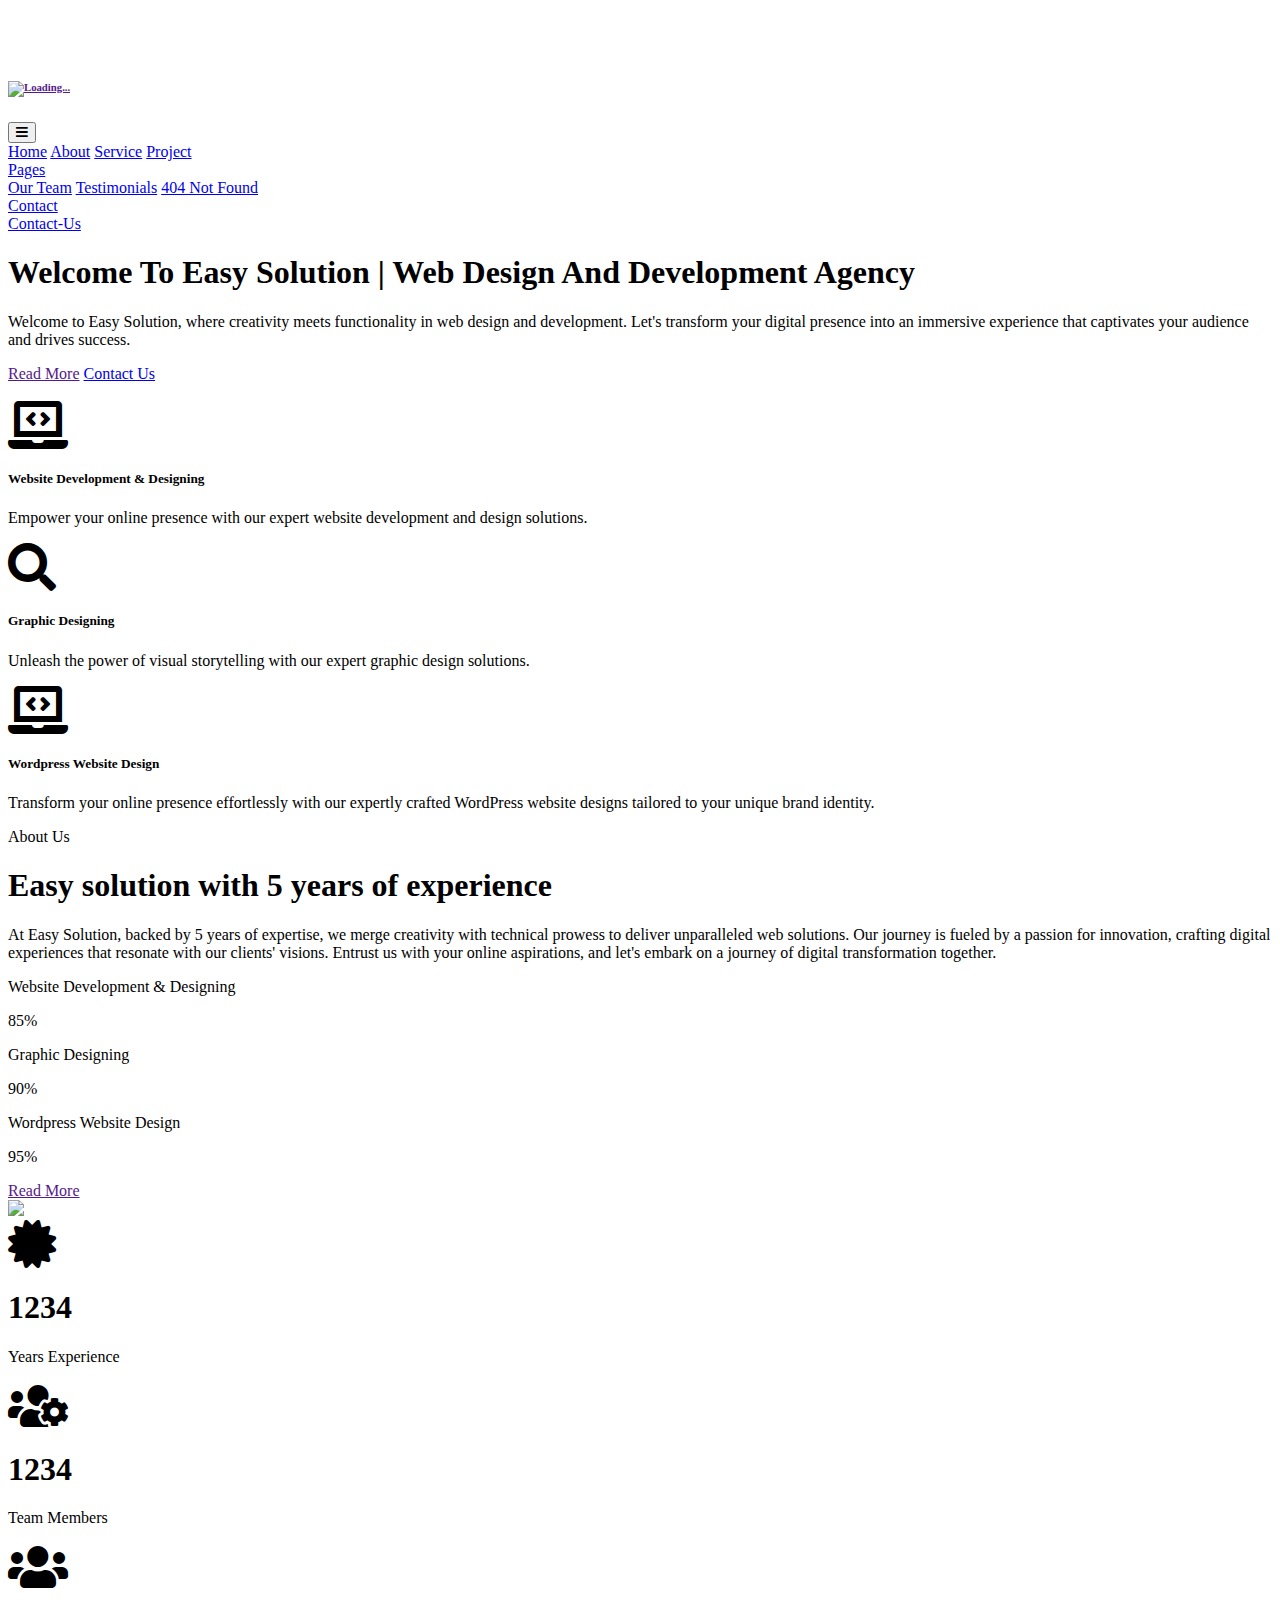
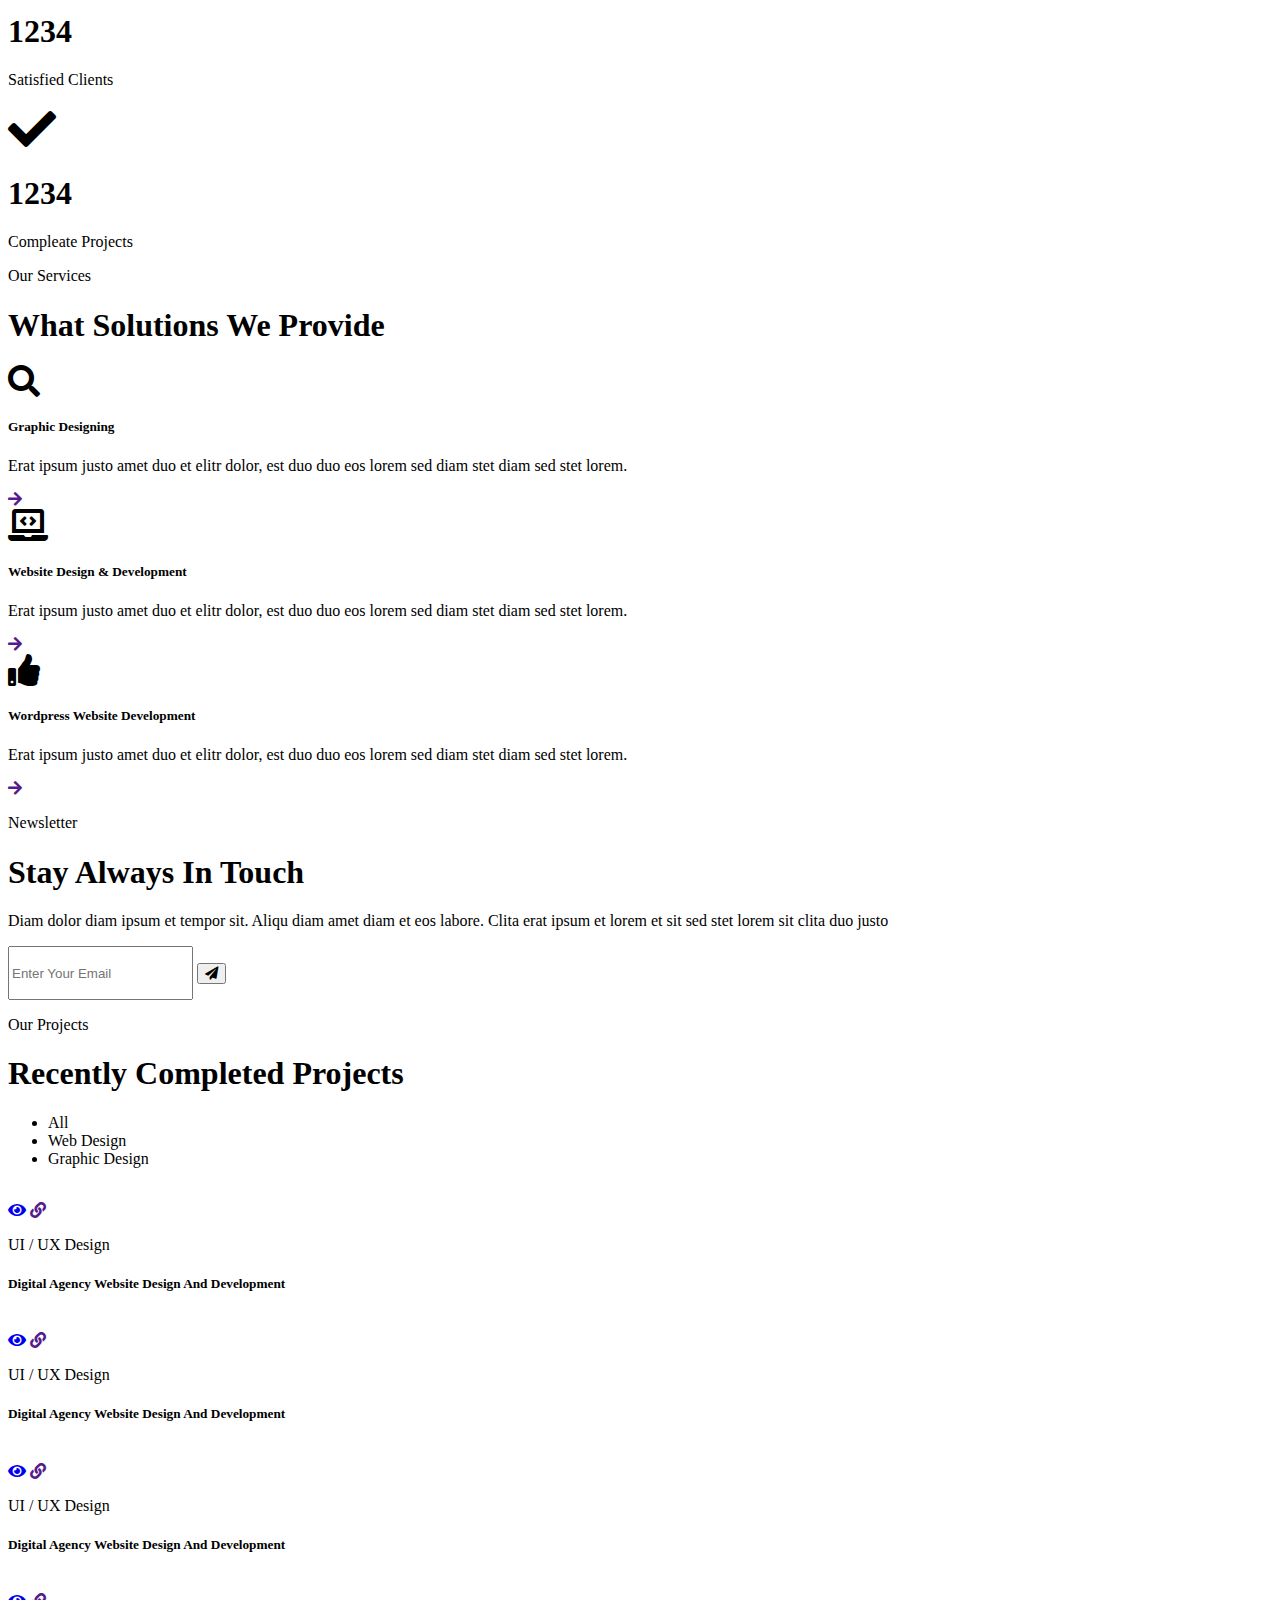
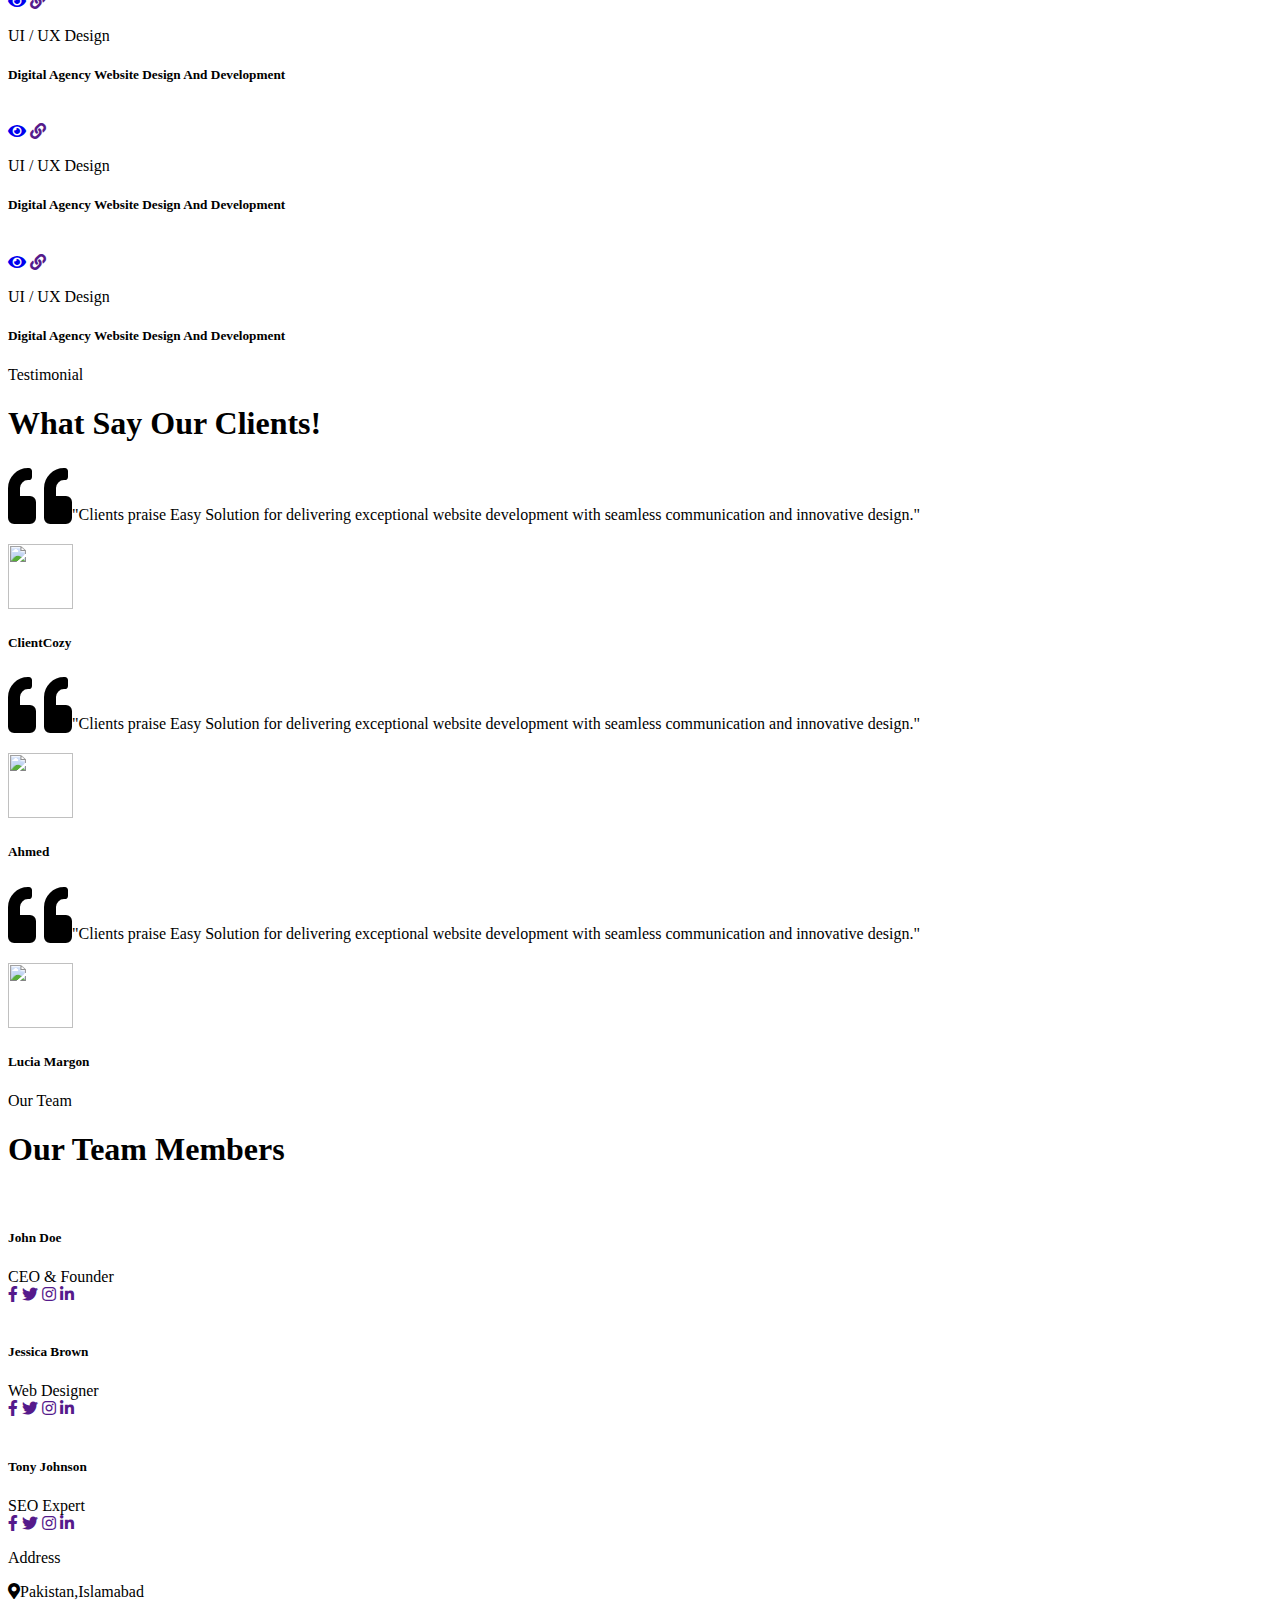
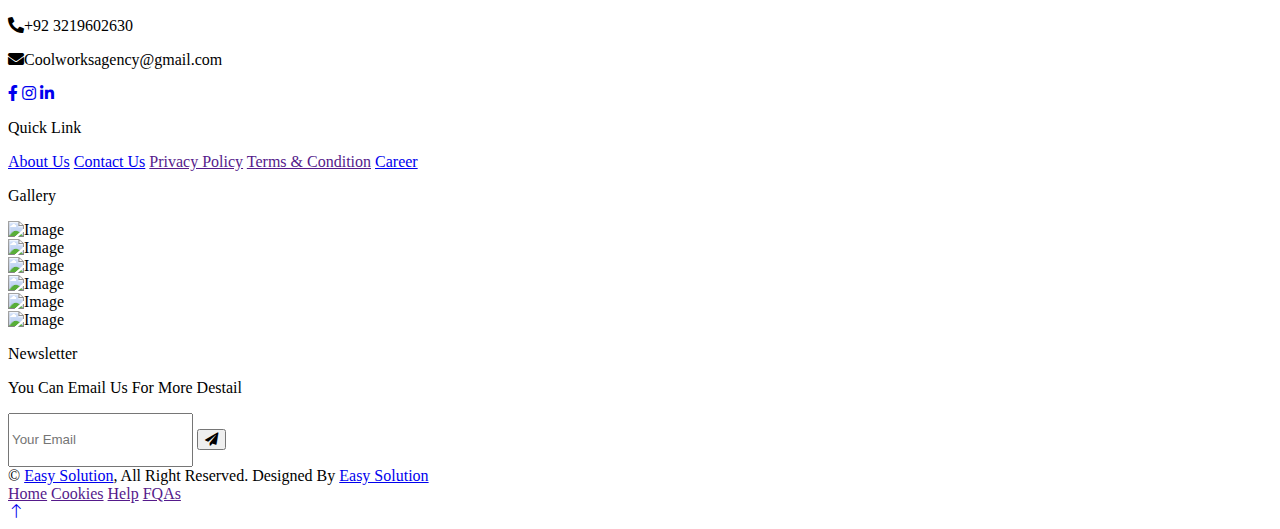
==== index.html @ 88a4e898 "Add files via upload" ====
<!DOCTYPE html>
<html lang="en">

<head>
    <meta charset="utf-8">
    <title>Easy Solution| Website Developing And Designing Services</title>
    <meta content="width=device-width, initial-scale=1.0" name="viewport">
    <meta content="" name="keywords">
    <meta content="" name="description">

    <!-- Favicon -->
    <link href="img/images.png" rel="icon">

    <!-- Google Web Fonts -->
    <link rel="preconnect" href="https://fonts.googleapis.com">
    <link rel="preconnect" href="https://fonts.gstatic.com" crossorigin>
    <link href="https://fonts.googleapis.com/css2?family=Heebo:wght@400;500&family=Jost:wght@500;600;700&display=swap"
        rel="stylesheet">

    <!-- Icon Font Stylesheet -->
    <link href="https://cdnjs.cloudflare.com/ajax/libs/font-awesome/5.10.0/css/all.min.css" rel="stylesheet">
    <link href="https://cdn.jsdelivr.net/npm/bootstrap-icons@1.4.1/font/bootstrap-icons.css" rel="stylesheet">

    <!-- Libraries Stylesheet -->
    <link href="lib/animate/animate.min.css" rel="stylesheet">
    <link href="lib/owlcarousel/assets/owl.carousel.min.css" rel="stylesheet">
    <link href="lib/lightbox/css/lightbox.min.css" rel="stylesheet">

    <!-- Customized Bootstrap Stylesheet -->
    <link href="css/bootstrap.min.css" rel="stylesheet">

    <!-- Template Stylesheet -->
    <link href="css/style.css" rel="stylesheet">
</head>

<body>
    <div class="container-xxl bg-white p-0">
        <!-- Spinner Start -->
        <div id="spinner"
            class="show bg-white position-fixed translate-middle w-100 vh-100 top-50 start-50 d-flex align-items-center justify-content-center">
            <div class="spinner-grow text-primary" style="width: 3rem; height: 3rem;" role="status">
                <span class="sr-only">Loading...</span>
            </div>
        </div>
        <!-- Spinner End -->


        <!-- Navbar & Hero Start -->
        <div class="container-xxl position-relative p-0">
            <nav class="navbar navbar-expand-lg navbar-light px-4 px-lg-5 py-3 py-lg-0">
                <a href="" class="navbar-brand p-0">
                    <h6 class="m-0"><img src="img/images-removebg-preview.png" alt="Loading..." style="height: 50%;">
                    </h6>
                </a>
                <button class="navbar-toggler" type="button" data-bs-toggle="collapse" data-bs-target="#navbarCollapse">
                    <span class="fa fa-bars"></span>
                </button>
                <div class="collapse navbar-collapse" id="navbarCollapse">
                    <div class="navbar-nav mx-auto py-0">
                        <a href="index.html" class="nav-item nav-link active">Home</a>
                        <a href="about.html" class="nav-item nav-link">About</a>
                        <a href="service.html" class="nav-item nav-link">Service</a>
                        <a href="project.html" class="nav-item nav-link">Project</a>
                        <div class="nav-item dropdown">
                            <a href="#" class="nav-link dropdown-toggle" data-bs-toggle="dropdown">Pages</a>
                            <div class="dropdown-menu m-0">
                                <a href="team.html" class="dropdown-item">Our Team</a>
                                <a href="testimonial.html" class="dropdown-item">Testimonials</a>
                                <a href="404.html" class="dropdown-item">404 Not Found</a>
                            </div>
                        </div>
                        <a href="contact.html" class="nav-item nav-link">Contact</a>
                    </div>
                    <a href="https://web.whatsapp.com/" target="_blank"
                        class="btn rounded-pill py-2 px-4 ms-3 d-none d-lg-block">Contact-Us</a>
                </div>
            </nav>

            <div class="container-xxl bg-primary hero-header">
                <div class="container px-lg-5">
                    <div class="row g-5 align-items-end">
                        <div class="col-lg-6 text-center text-lg-start">
                            <h1 class="text-white mb-4 animated slideInDown">Welcome To Easy Solution | Web Design And
                                Development Agency</h1>
                            <p class="text-white pb-3 animated slideInDown">
                                Welcome to Easy Solution, where creativity meets functionality in web design and
                                development. Let's transform your digital presence into an immersive experience that
                                captivates your audience and drives success.</p>
                            <a href=""
                                class="btn btn-secondary py-sm-3 px-sm-5 rounded-pill me-3 animated slideInLeft">Read
                                More</a>
                            <a href="https://web.whatsapp.com/" target="_blank"
                                class="btn btn-light py-sm-3 px-sm-5 rounded-pill animated slideInRight">Contact
                                Us</a>
                        </div>
                        <div class="col-lg-6 text-center text-lg-start">
                            <img class="img-fluid animated zoomIn" src="img/hero.png" alt="">
                        </div>
                    </div>
                </div>
            </div>
        </div>
        <!-- Navbar & Hero End -->


        <!-- Feature Start -->
        <div class="container-xxl py-5">
            <div class="container py-5 px-lg-5">
                <div class="row g-4">
                    <div class="col-lg-4 wow fadeInUp" data-wow-delay="0.1s">
                        <div class="feature-item bg-light rounded text-center p-4" style="height: 100%;">
                            <i class="fa fa-3x fa-laptop-code text-primary mb-4 "></i>
                            <h5 class="mb-3">Website Development & Designing</h5>
                            <p class="m-0">Empower your online presence with our expert website development and design
                                solutions.</p>
                        </div>
                    </div>
                    <div class="col-lg-4 wow fadeInUp" data-wow-delay="0.3s">
                        <div class="feature-item bg-light rounded text-center p-4" style="height: 100%;">
                            <i class="fa fa-3x fa-search text-primary mb-4"></i>
                            <h5 class="mb-3">Graphic Designing</h5>
                            <p class="m-0">Unleash the power of visual storytelling with our expert graphic design
                                solutions.</p>
                        </div>
                    </div>
                    <div class="col-lg-4 wow fadeInUp" data-wow-delay="0.5s">
                        <div class="feature-item bg-light rounded text-center p-4" style="height: 100%;">
                            <i class="fa fa-3x fa-laptop-code text-primary mb-4"></i>
                            <h5 class="mb-3">Wordpress Website Design</h5>
                            <p class="m-0">Transform your online presence effortlessly with our expertly crafted
                                WordPress website designs tailored to your unique brand identity. </p>
                        </div>
                    </div>
                </div>
            </div>
        </div>
        <!-- Feature End -->


        <!-- About Start -->
        <div class="container-xxl py-5">
            <div class="container py-5 px-lg-5">
                <div class="row g-5 align-items-center">
                    <div class="col-lg-6 wow fadeInUp" data-wow-delay="0.1s">
                        <p class="section-title text-secondary">About Us<span></span></p>
                        <h1 class="mb-5">Easy solution with 5 years of experience</h1>
                        <p class="mb-4">At Easy Solution, backed by 5 years of expertise, we merge creativity with
                            technical prowess to deliver unparalleled web solutions. Our journey is fueled by a passion
                            for innovation, crafting digital experiences that resonate with our clients' visions.
                            Entrust us with your online aspirations, and let's embark on a journey of digital
                            transformation together. </p>
                        <div class="skill mb-4">
                            <div class="d-flex justify-content-between">
                                <p class="mb-2">Website Development & Designing</p>
                                <p class="mb-2">85%</p>
                            </div>
                            <div class="progress">
                                <div class="progress-bar bg-primary" role="progressbar" aria-valuenow="85"
                                    aria-valuemin="0" aria-valuemax="100"></div>
                            </div>
                        </div>
                        <div class="skill mb-4">
                            <div class="d-flex justify-content-between">
                                <p class="mb-2">Graphic Designing</p>
                                <p class="mb-2">90%</p>
                            </div>
                            <div class="progress">
                                <div class="progress-bar bg-secondary" role="progressbar" aria-valuenow="90"
                                    aria-valuemin="0" aria-valuemax="100"></div>
                            </div>
                        </div>
                        <div class="skill mb-4">
                            <div class="d-flex justify-content-between">
                                <p class="mb-2">Wordpress Website Design</p>
                                <p class="mb-2">95%</p>
                            </div>
                            <div class="progress">
                                <div class="progress-bar bg-dark" role="progressbar" aria-valuenow="95"
                                    aria-valuemin="0" aria-valuemax="100"></div>
                            </div>
                        </div>
                        <a href="" class="btn btn-primary py-sm-3 px-sm-5 rounded-pill mt-3">Read More</a>
                    </div>
                    <div class="col-lg-6">
                        <img class="img-fluid wow zoomIn" data-wow-delay="0.5s" src="img/about.png">
                    </div>
                </div>
            </div>
        </div>
        <!-- About End -->


        <!-- Facts Start -->
        <div class="container-xxl bg-primary fact py-5 wow fadeInUp" data-wow-delay="0.1s">
            <div class="container py-5 px-lg-5">
                <div class="row g-4">
                    <div class="col-md-6 col-lg-3 text-center wow fadeIn" data-wow-delay="0.1s">
                        <i class="fa fa-certificate fa-3x text-secondary mb-3"></i>
                        <h1 class="text-white mb-2" data-toggle="counter-up">1234</h1>
                        <p class="text-white mb-0">Years Experience</p>
                    </div>
                    <div class="col-md-6 col-lg-3 text-center wow fadeIn" data-wow-delay="0.3s">
                        <i class="fa fa-users-cog fa-3x text-secondary mb-3"></i>
                        <h1 class="text-white mb-2" data-toggle="counter-up">1234</h1>
                        <p class="text-white mb-0">Team Members</p>
                    </div>
                    <div class="col-md-6 col-lg-3 text-center wow fadeIn" data-wow-delay="0.5s">
                        <i class="fa fa-users fa-3x text-secondary mb-3"></i>
                        <h1 class="text-white mb-2" data-toggle="counter-up">1234</h1>
                        <p class="text-white mb-0">Satisfied Clients</p>
                    </div>
                    <div class="col-md-6 col-lg-3 text-center wow fadeIn" data-wow-delay="0.7s">
                        <i class="fa fa-check fa-3x text-secondary mb-3"></i>
                        <h1 class="text-white mb-2" data-toggle="counter-up">1234</h1>
                        <p class="text-white mb-0">Compleate Projects</p>
                    </div>
                </div>
            </div>
        </div>
        <!-- Facts End -->


        <!-- Service Start -->
        <div class="container-xxl py-5">
            <div class="container py-5 px-lg-5">
                <div class="wow fadeInUp" data-wow-delay="0.1s">
                    <p class="section-title text-secondary justify-content-center"><span></span>Our
                        Services<span></span></p>
                    <h1 class="text-center mb-5">What Solutions We Provide</h1>
                </div>
                <div class="row g-4">
                    <div class="col-lg-4 col-md-6 wow fadeInUp" data-wow-delay="0.1s">
                        <div class="service-item d-flex flex-column text-center rounded" style="height: 100%;">
                            <div class="service-icon flex-shrink-0">
                                <i class="fa fa-search fa-2x"></i>
                            </div>
                            <h5 class="mb-3">Graphic Designing</h5>
                            <p class="m-0">Erat ipsum justo amet duo et elitr dolor, est duo duo eos lorem sed diam stet
                                diam sed stet lorem.</p>
                            <a class="btn btn-square" href=""><i class="fa fa-arrow-right"></i></a>
                        </div>
                    </div>
                    <div class="col-lg-4 col-md-6 wow fadeInUp" data-wow-delay="0.3s">
                        <div class="service-item d-flex flex-column text-center rounded" style="height: 100%;">
                            <div class="service-icon flex-shrink-0">
                                <i class="fa fa-laptop-code fa-2x"></i>
                            </div>
                            <h5 class="mb-3">Website Design & Development</h5>
                            <p class="m-0">Erat ipsum justo amet duo et elitr dolor, est duo duo eos lorem sed diam stet
                                diam sed stet lorem.</p>
                            <a class="btn btn-square" href=""><i class="fa fa-arrow-right"></i></a>
                        </div>
                    </div>
                    <div class="col-lg-4 col-md-6 wow fadeInUp" data-wow-delay="0.3s">
                        <div class="service-item d-flex flex-column text-center rounded" style="height: 100%;">
                            <div class="service-icon flex-shrink-0">
                                <i class="fa fa-thumbs-up fa-2x"></i>
                            </div>
                            <h5 class="mb-3">Wordpress Website Development</h5>
                            <p class="m-0">Erat ipsum justo amet duo et elitr dolor, est duo duo eos lorem sed diam stet
                                diam sed stet lorem.</p>
                            <a class="btn btn-square" href=""><i class="fa fa-arrow-right"></i></a>
                        </div>
                    </div>
                </div>
            </div>
        </div>
        <!-- Service End -->


        <!-- Newsletter Start -->
        <div class="container-xxl bg-primary newsletter py-5 wow fadeInUp" data-wow-delay="0.1s">
            <div class="container py-5 px-lg-5">
                <div class="row justify-content-center">
                    <div class="col-lg-7 text-center">
                        <p class="section-title text-white justify-content-center"><span></span>Newsletter<span></span>
                        </p>
                        <h1 class="text-center text-white mb-4">Stay Always In Touch</h1>
                        <p class="text-white mb-4">Diam dolor diam ipsum et tempor sit. Aliqu diam amet diam et eos
                            labore. Clita erat ipsum et lorem et sit sed stet lorem sit clita duo justo</p>
                        <div class="position-relative w-100 mt-3">
                            <input class="form-control border-0 rounded-pill w-100 ps-4 pe-5" type="text"
                                placeholder="Enter Your Email" style="height: 48px;">
                            <button type="button" class="btn shadow-none position-absolute top-0 end-0 mt-1 me-2"><i
                                    class="fa fa-paper-plane text-primary fs-4"></i></button>
                        </div>
                    </div>
                </div>
            </div>
        </div>
        <!-- Newsletter End -->


        <!-- Projects Start -->
        <div class="container-xxl py-5">
            <div class="container py-5 px-lg-5">
                <div class="wow fadeInUp" data-wow-delay="0.1s">
                    <p class="section-title text-secondary justify-content-center"><span></span>Our
                        Projects<span></span></p>
                    <h1 class="text-center mb-5">Recently Completed Projects</h1>
                </div>
                <div class="row mt-n2 wow fadeInUp" data-wow-delay="0.3s">
                    <div class="col-12 text-center">
                        <ul class="list-inline mb-5" id="portfolio-flters">
                            <li class="mx-2 active" data-filter="*">All</li>
                            <li class="mx-2" data-filter=".first">Web Design</li>
                            <li class="mx-2" data-filter=".second">Graphic Design</li>
                        </ul>
                    </div>
                </div>
                <div class="row g-4 portfolio-container">
                    <div class="col-lg-4 col-md-6 portfolio-item first wow fadeInUp" data-wow-delay="0.1s">
                        <div class="rounded overflow-hidden">
                            <div class="position-relative overflow-hidden">
                                <img class="img-fluid w-100" src="img/portfolio-1.jpg" alt="">
                                <div class="portfolio-overlay">
                                    <a class="btn btn-square btn-outline-light mx-1" href="img/portfolio-1.jpg"
                                        data-lightbox="portfolio"><i class="fa fa-eye"></i></a>
                                    <a class="btn btn-square btn-outline-light mx-1" href=""><i
                                            class="fa fa-link"></i></a>
                                </div>
                            </div>
                            <div class="bg-light p-4">
                                <p class="text-primary fw-medium mb-2">UI / UX Design</p>
                                <h5 class="lh-base mb-0">Digital Agency Website Design And Development</a>
                            </div>
                        </div>
                    </div>
                    <div class="col-lg-4 col-md-6 portfolio-item second wow fadeInUp" data-wow-delay="0.3s">
                        <div class="rounded overflow-hidden">
                            <div class="position-relative overflow-hidden">
                                <img class="img-fluid w-100" src="img/portfolio-2.jpg" alt="">
                                <div class="portfolio-overlay">
                                    <a class="btn btn-square btn-outline-light mx-1" href="img/portfolio-2.jpg"
                                        data-lightbox="portfolio"><i class="fa fa-eye"></i></a>
                                    <a class="btn btn-square btn-outline-light mx-1" href=""><i
                                            class="fa fa-link"></i></a>
                                </div>
                            </div>
                            <div class="bg-light p-4">
                                <p class="text-primary fw-medium mb-2">UI / UX Design</p>
                                <h5 class="lh-base mb-0">Digital Agency Website Design And Development</a>
                            </div>
                        </div>
                    </div>
                    <div class="col-lg-4 col-md-6 portfolio-item first wow fadeInUp" data-wow-delay="0.5s">
                        <div class="rounded overflow-hidden">
                            <div class="position-relative overflow-hidden">
                                <img class="img-fluid w-100" src="img/portfolio-3.jpg" alt="">
                                <div class="portfolio-overlay">
                                    <a class="btn btn-square btn-outline-light mx-1" href="img/portfolio-3.jpg"
                                        data-lightbox="portfolio"><i class="fa fa-eye"></i></a>
                                    <a class="btn btn-square btn-outline-light mx-1" href=""><i
                                            class="fa fa-link"></i></a>
                                </div>
                            </div>
                            <div class="bg-light p-4">
                                <p class="text-primary fw-medium mb-2">UI / UX Design</p>
                                <h5 class="lh-base mb-0">Digital Agency Website Design And Development</a>
                            </div>
                        </div>
                    </div>
                    <div class="col-lg-4 col-md-6 portfolio-item second wow fadeInUp" data-wow-delay="0.1s">
                        <div class="rounded overflow-hidden">
                            <div class="position-relative overflow-hidden">
                                <img class="img-fluid w-100" src="img/portfolio-4.jpg" alt="">
                                <div class="portfolio-overlay">
                                    <a class="btn btn-square btn-outline-light mx-1" href="img/portfolio-4.jpg"
                                        data-lightbox="portfolio"><i class="fa fa-eye"></i></a>
                                    <a class="btn btn-square btn-outline-light mx-1" href=""><i
                                            class="fa fa-link"></i></a>
                                </div>
                            </div>
                            <div class="bg-light p-4">
                                <p class="text-primary fw-medium mb-2">UI / UX Design</p>
                                <h5 class="lh-base mb-0">Digital Agency Website Design And Development</a>
                            </div>
                        </div>
                    </div>
                    <div class="col-lg-4 col-md-6 portfolio-item first wow fadeInUp" data-wow-delay="0.3s">
                        <div class="rounded overflow-hidden">
                            <div class="position-relative overflow-hidden">
                                <img class="img-fluid w-100" src="img/portfolio-5.jpg" alt="">
                                <div class="portfolio-overlay">
                                    <a class="btn btn-square btn-outline-light mx-1" href="img/portfolio-5.jpg"
                                        data-lightbox="portfolio"><i class="fa fa-eye"></i></a>
                                    <a class="btn btn-square btn-outline-light mx-1" href=""><i
                                            class="fa fa-link"></i></a>
                                </div>
                            </div>
                            <div class="bg-light p-4">
                                <p class="text-primary fw-medium mb-2">UI / UX Design</p>
                                <h5 class="lh-base mb-0">Digital Agency Website Design And Development</a>
                            </div>
                        </div>
                    </div>
                    <div class="col-lg-4 col-md-6 portfolio-item second wow fadeInUp" data-wow-delay="0.5s">
                        <div class="rounded overflow-hidden">
                            <div class="position-relative overflow-hidden">
                                <img class="img-fluid w-100" src="img/portfolio-6.jpg" alt="">
                                <div class="portfolio-overlay">
                                    <a class="btn btn-square btn-outline-light mx-1" href="img/portfolio-6.jpg"
                                        data-lightbox="portfolio"><i class="fa fa-eye"></i></a>
                                    <a class="btn btn-square btn-outline-light mx-1" href=""><i
                                            class="fa fa-link"></i></a>
                                </div>
                            </div>
                            <div class="bg-light p-4">
                                <p class="text-primary fw-medium mb-2">UI / UX Design</p>
                                <h5 class="lh-base mb-0">Digital Agency Website Design And Development</a>
                            </div>
                        </div>
                    </div>
                </div>
            </div>
        </div>
        <!-- Projects End -->


        <!-- Testimonial Start -->
        <div class="container-xxl py-5 wow fadeInUp" data-wow-delay="0.1s">
            <div class="container py-5 px-lg-5">
                <p class="section-title text-secondary justify-content-center"><span></span>Testimonial<span></span></p>
                <h1 class="text-center mb-5">What Say Our Clients!</h1>
                <div class="owl-carousel testimonial-carousel">
                    <div class="testimonial-item bg-light rounded my-4">
                        <p class="fs-5"><i class="fa fa-quote-left fa-4x text-primary mt-n4 me-3"></i>"Clients praise
                            Easy Solution for delivering exceptional website development with seamless communication and
                            innovative design."</p>
                        <div class="d-flex align-items-center">
                            <img class="img-fluid flex-shrink-0 rounded-circle" src="img/testimonial-1.jpg"
                                style="width: 65px; height: 65px;">
                            <div class="ps-4">
                                <h5 class="mb-1">ClientCozy</h5>

                            </div>
                        </div>
                    </div>
                    <div class="testimonial-item bg-light rounded my-4">
                        <p class="fs-5"><i class="fa fa-quote-left fa-4x text-primary mt-n4 me-3"></i>"Clients praise
                            Easy Solution for delivering exceptional website development with seamless communication and
                            innovative design."</p>
                        <div class="d-flex align-items-center">
                            <img class="img-fluid flex-shrink-0 rounded-circle" src="img/testimonial-2.jpg"
                                style="width: 65px; height: 65px;">
                            <div class="ps-4">
                                <h5 class="mb-1">Ahmed</h5>

                            </div>
                        </div>
                    </div>
                    <div class="testimonial-item bg-light rounded my-4">
                        <p class="fs-5"><i class="fa fa-quote-left fa-4x text-primary mt-n4 me-3"></i>"Clients praise
                            Easy Solution for delivering exceptional website development with seamless communication and
                            innovative design."</p>
                        <div class="d-flex align-items-center">
                            <img class="img-fluid flex-shrink-0 rounded-circle" src="img/testimonial-3.jpg"
                                style="width: 65px; height: 65px;">
                            <div class="ps-4">
                                <h5 class="mb-1">Lucia Margon</h5>

                            </div>
                        </div>
                    </div>
                </div>
            </div>
        </div>
        <!-- Testimonial End -->

        <!-- Team Start -->
        <div class="container-xxl py-5">
            <div class="container py-5 px-lg-5">
                <div class="wow fadeInUp" data-wow-delay="0.1s">
                    <p class="section-title text-secondary justify-content-center"><span></span>Our Team<span></span>
                    </p>
                    <h1 class="text-center mb-5">Our Team Members</h1>
                </div>
                <div class="row g-4">
                    <div class="col-lg-4 col-md-6 wow fadeInUp" data-wow-delay="0.1s">
                        <div class="team-item bg-light rounded">
                            <div class="text-center border-bottom p-4">
                                <img class="img-fluid rounded-circle mb-4" src="img/team-1.jpg" alt="">
                                <h5>John Doe</h5>
                                <span>CEO & Founder</span>
                            </div>
                            <div class="d-flex justify-content-center p-4">
                                <a class="btn btn-square mx-1" href=""><i class="fab fa-facebook-f"></i></a>
                                <a class="btn btn-square mx-1" href=""><i class="fab fa-twitter"></i></a>
                                <a class="btn btn-square mx-1" href=""><i class="fab fa-instagram"></i></a>
                                <a class="btn btn-square mx-1" href=""><i class="fab fa-linkedin-in"></i></a>
                            </div>
                        </div>
                    </div>
                    <div class="col-lg-4 col-md-6 wow fadeInUp" data-wow-delay="0.3s">
                        <div class="team-item bg-light rounded">
                            <div class="text-center border-bottom p-4">
                                <img class="img-fluid rounded-circle mb-4" src="img/team-2.jpg" alt="">
                                <h5>Jessica Brown</h5>
                                <span>Web Designer</span>
                            </div>
                            <div class="d-flex justify-content-center p-4">
                                <a class="btn btn-square mx-1" href=""><i class="fab fa-facebook-f"></i></a>
                                <a class="btn btn-square mx-1" href=""><i class="fab fa-twitter"></i></a>
                                <a class="btn btn-square mx-1" href=""><i class="fab fa-instagram"></i></a>
                                <a class="btn btn-square mx-1" href=""><i class="fab fa-linkedin-in"></i></a>
                            </div>
                        </div>
                    </div>
                    <div class="col-lg-4 col-md-6 wow fadeInUp" data-wow-delay="0.5s">
                        <div class="team-item bg-light rounded">
                            <div class="text-center border-bottom p-4">
                                <img class="img-fluid rounded-circle mb-4" src="img/team-3.jpg" alt="">
                                <h5>Tony Johnson</h5>
                                <span>SEO Expert</span>
                            </div>
                            <div class="d-flex justify-content-center p-4">
                                <a class="btn btn-square mx-1" href=""><i class="fab fa-facebook-f"></i></a>
                                <a class="btn btn-square mx-1" href=""><i class="fab fa-twitter"></i></a>
                                <a class="btn btn-square mx-1" href=""><i class="fab fa-instagram"></i></a>
                                <a class="btn btn-square mx-1" href=""><i class="fab fa-linkedin-in"></i></a>
                            </div>
                        </div>
                    </div>
                </div>
            </div>
        </div>
        <!-- Team End -->


        <!-- Footer Start -->
        <div class="container-fluid bg-primary text-light footer wow fadeIn" data-wow-delay="0.1s">
            <div class="container py-5 px-lg-5">
                <div class="row g-5">
                    <div class="col-md-6 col-lg-3">
                        <p class="section-title text-white h5 mb-4">Address<span></span></p>
                        <p><i class="fa fa-map-marker-alt me-3"></i>Pakistan,Islamabad</p>
                        <p><i class="fa fa-phone-alt me-3"></i>+92 3219602630</p>
                        <p><i class="fa fa-envelope me-3"></i>Coolworksagency@gmail.com</p>
                        <div class="d-flex pt-2">
                            <a class="btn btn-outline-light btn-social"
                                href="https://www.facebook.com/profile.php?id=61554216485464" target="_blank"><i
                                    class="fab fa-facebook-f"></i></a>
                            <a class="btn btn-outline-light btn-social"
                                href="https://www.instagram.com/coolworksagency/" target="_blank"><i
                                    class="fab fa-instagram"></i></a>
                            <a class="btn btn-outline-light btn-social"
                                href="https://www.linkedin.com/in/saim-abbas-2026a52a6/" target="_blank"><i
                                    class="fab fa-linkedin-in"></i></a>
                        </div>
                    </div>
                    <div class="col-md-6 col-lg-3">
                        <p class="section-title text-white h5 mb-4">Quick Link<span></span></p>
                        <a class="btn btn-link" href="about.html">About Us</a>
                        <a class="btn btn-link" href="contact.html">Contact Us</a>
                        <a class="btn btn-link" href="">Privacy Policy</a>
                        <a class="btn btn-link" href="">Terms & Condition</a>
                        <a class="btn btn-link" href="testimonial.html">Career</a>
                    </div>
                    <div class="col-md-6 col-lg-3">
                        <p class="section-title text-white h5 mb-4">Gallery<span></span></p>
                        <div class="row g-2">
                            <div class="col-4">
                                <img class="img-fluid" src="img/portfolio-1.jpg" alt="Image">
                            </div>
                            <div class="col-4">
                                <img class="img-fluid" src="img/portfolio-2.jpg" alt="Image">
                            </div>
                            <div class="col-4">
                                <img class="img-fluid" src="img/portfolio-3.jpg" alt="Image">
                            </div>
                            <div class="col-4">
                                <img class="img-fluid" src="img/portfolio-4.jpg" alt="Image">
                            </div>
                            <div class="col-4">
                                <img class="img-fluid" src="img/portfolio-5.jpg" alt="Image">
                            </div>
                            <div class="col-4">
                                <img class="img-fluid" src="img/portfolio-6.jpg" alt="Image">
                            </div>
                        </div>
                    </div>
                    <div class="col-md-6 col-lg-3">
                        <p class="section-title text-white h5 mb-4">Newsletter<span></span></p>
                        <p>You Can Email Us For More Destail</p>
                        <div class="position-relative w-100 mt-3">
                            <input class="form-control border-0 rounded-pill w-100 ps-4 pe-5" type="text"
                                placeholder="Your Email" style="height: 48px;">
                            <button type="button" class="btn shadow-none position-absolute top-0 end-0 mt-1 me-2"><i
                                    class="fa fa-paper-plane text-primary fs-4"></i></button>
                        </div>
                    </div>
                </div>
            </div>
            <div class="container px-lg-5">
                <div class="copyright">
                    <div class="row">
                        <div class="col-md-6 text-center text-md-start mb-3 mb-md-0">
                            &copy; <a class="border-bottom" href="#">Easy Solution</a>, All Right Reserved.

                            <!--/*** This template is free as long as you keep the footer author’s credit link/attribution link/backlink. If you'd like to use the template without the footer author’s credit link/attribution link/backlink, you can purchase the Credit Removal License from "https://htmlcodex.com/credit-removal". Thank you for your support. ***/-->
                            Designed By <a class="border-bottom" href="https://htmlcodex.com">Easy Solution</a>
                        </div>
                        <div class="col-md-6 text-center text-md-end">
                            <div class="footer-menu">
                                <a href="">Home</a>
                                <a href="">Cookies</a>
                                <a href="">Help</a>
                                <a href="">FQAs</a>
                            </div>
                        </div>
                    </div>
                </div>
            </div>
        </div>
        <!-- Footer End -->


        <!-- Back to Top -->
        <a href="#" class="btn btn-lg btn-secondary btn-lg-square back-to-top"><i class="bi bi-arrow-up"></i></a>
    </div>

    <!-- JavaScript Libraries -->
    <script src="https://code.jquery.com/jquery-3.4.1.min.js"></script>
    <script src="https://cdn.jsdelivr.net/npm/bootstrap@5.0.0/dist/js/bootstrap.bundle.min.js"></script>
    <script src="lib/wow/wow.min.js"></script>
    <script src="lib/easing/easing.min.js"></script>
    <script src="lib/waypoints/waypoints.min.js"></script>
    <script src="lib/counterup/counterup.min.js"></script>
    <script src="lib/owlcarousel/owl.carousel.min.js"></script>
    <script src="lib/isotope/isotope.pkgd.min.js"></script>
    <script src="lib/lightbox/js/lightbox.min.js"></script>

    <!-- Template Javascript -->
    <script src="js/main.js"></script>
</body>

</html>
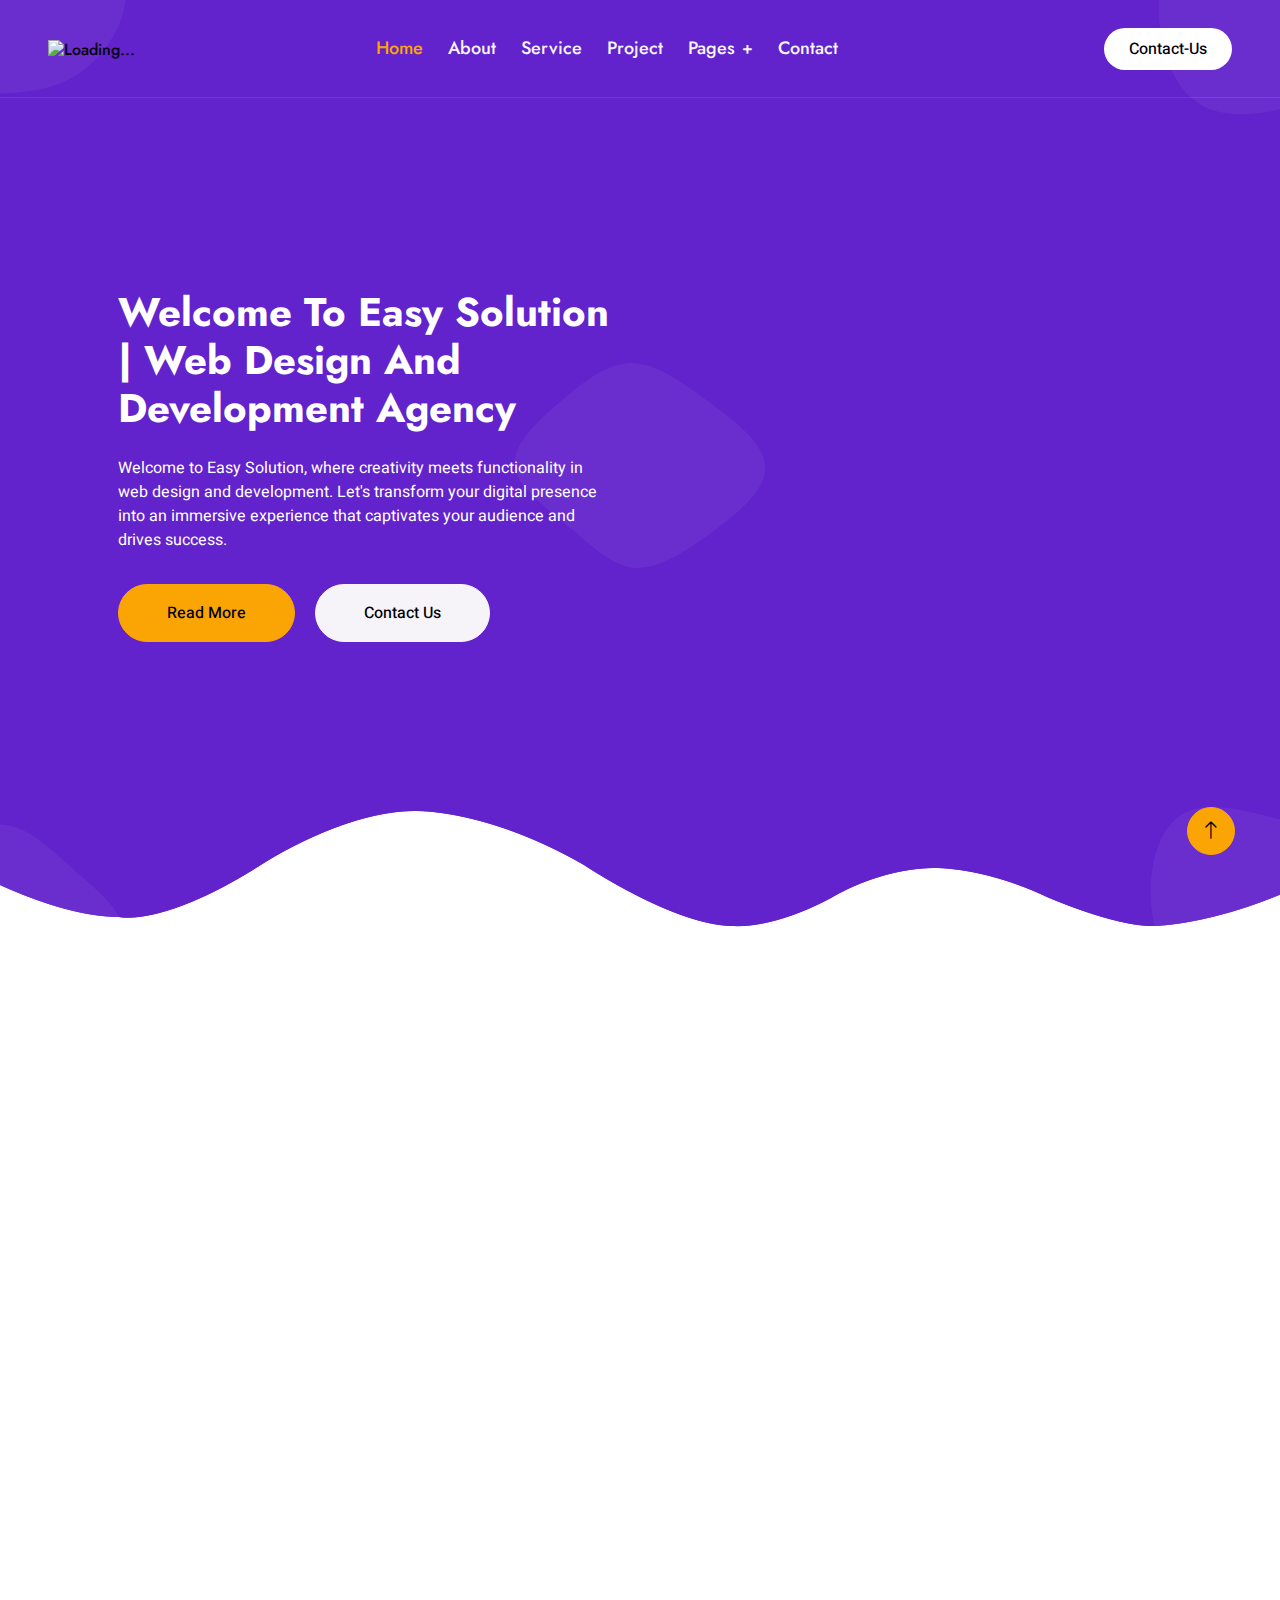
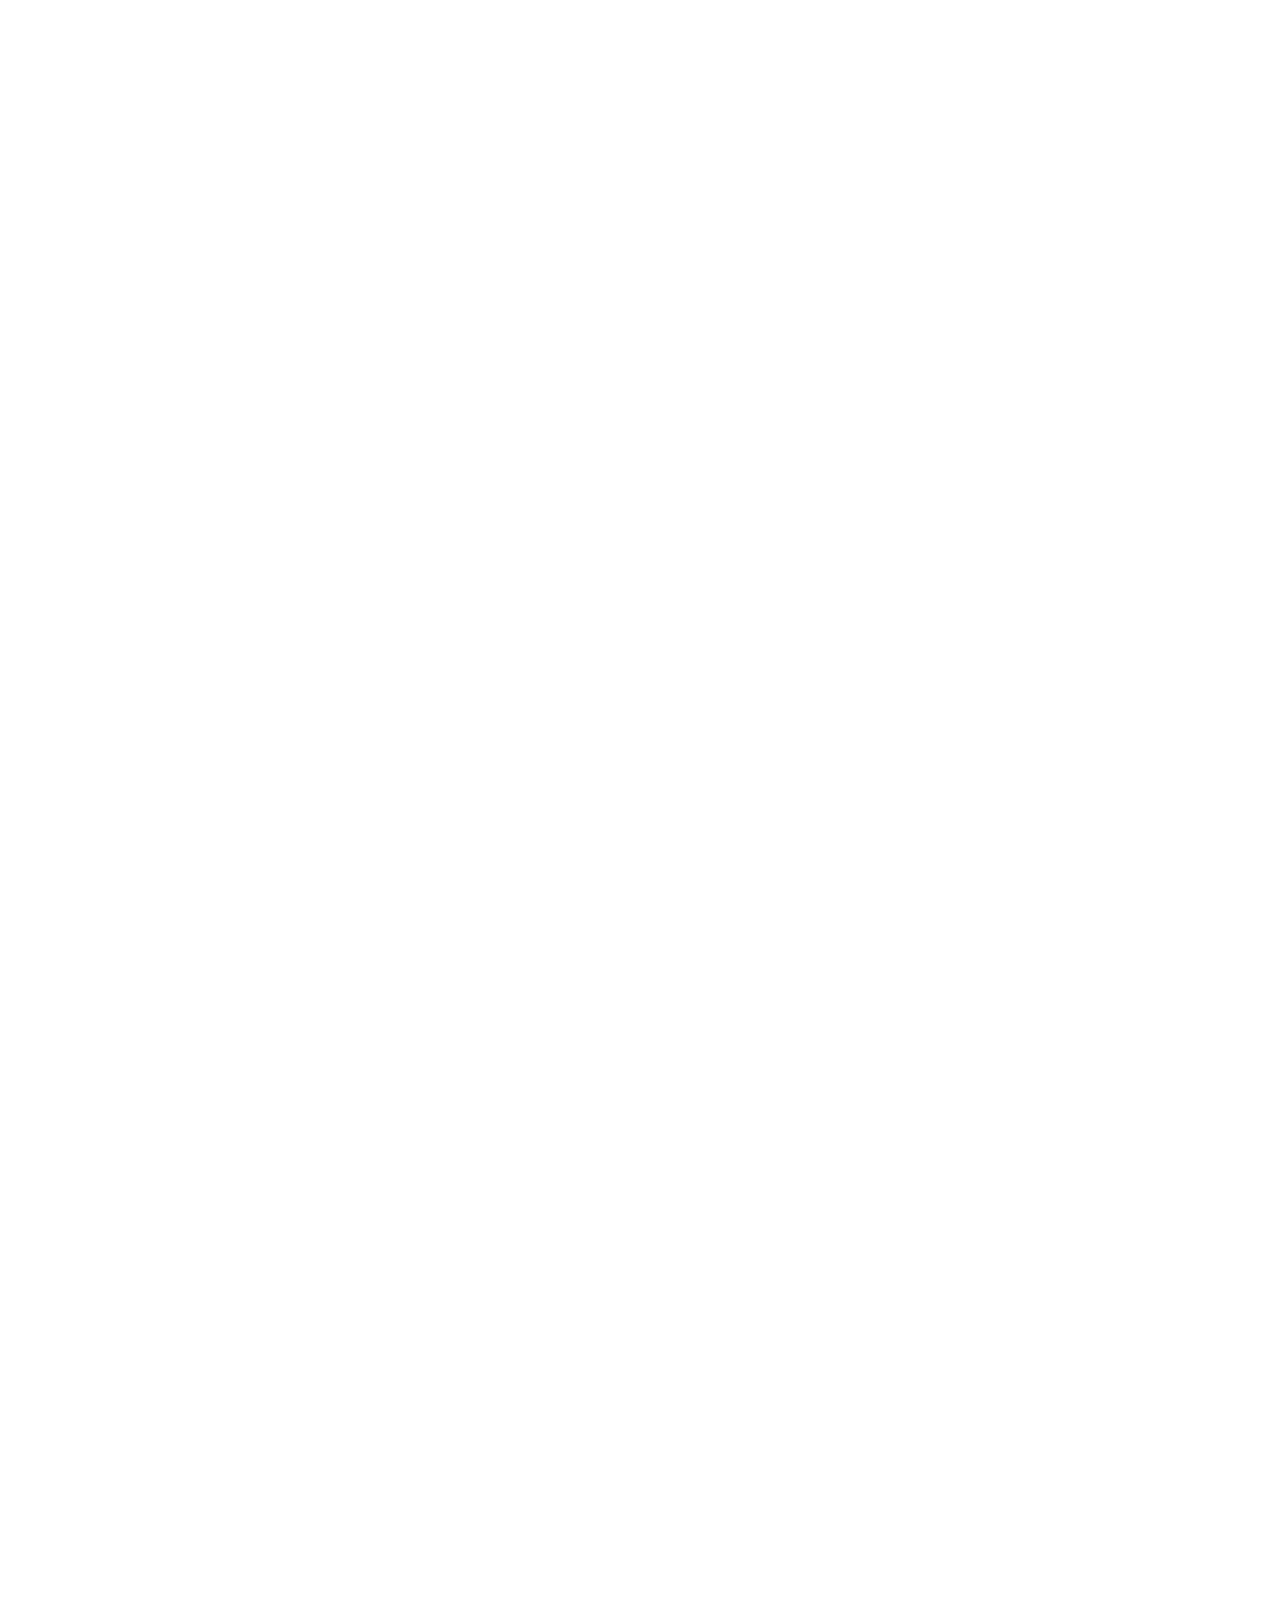
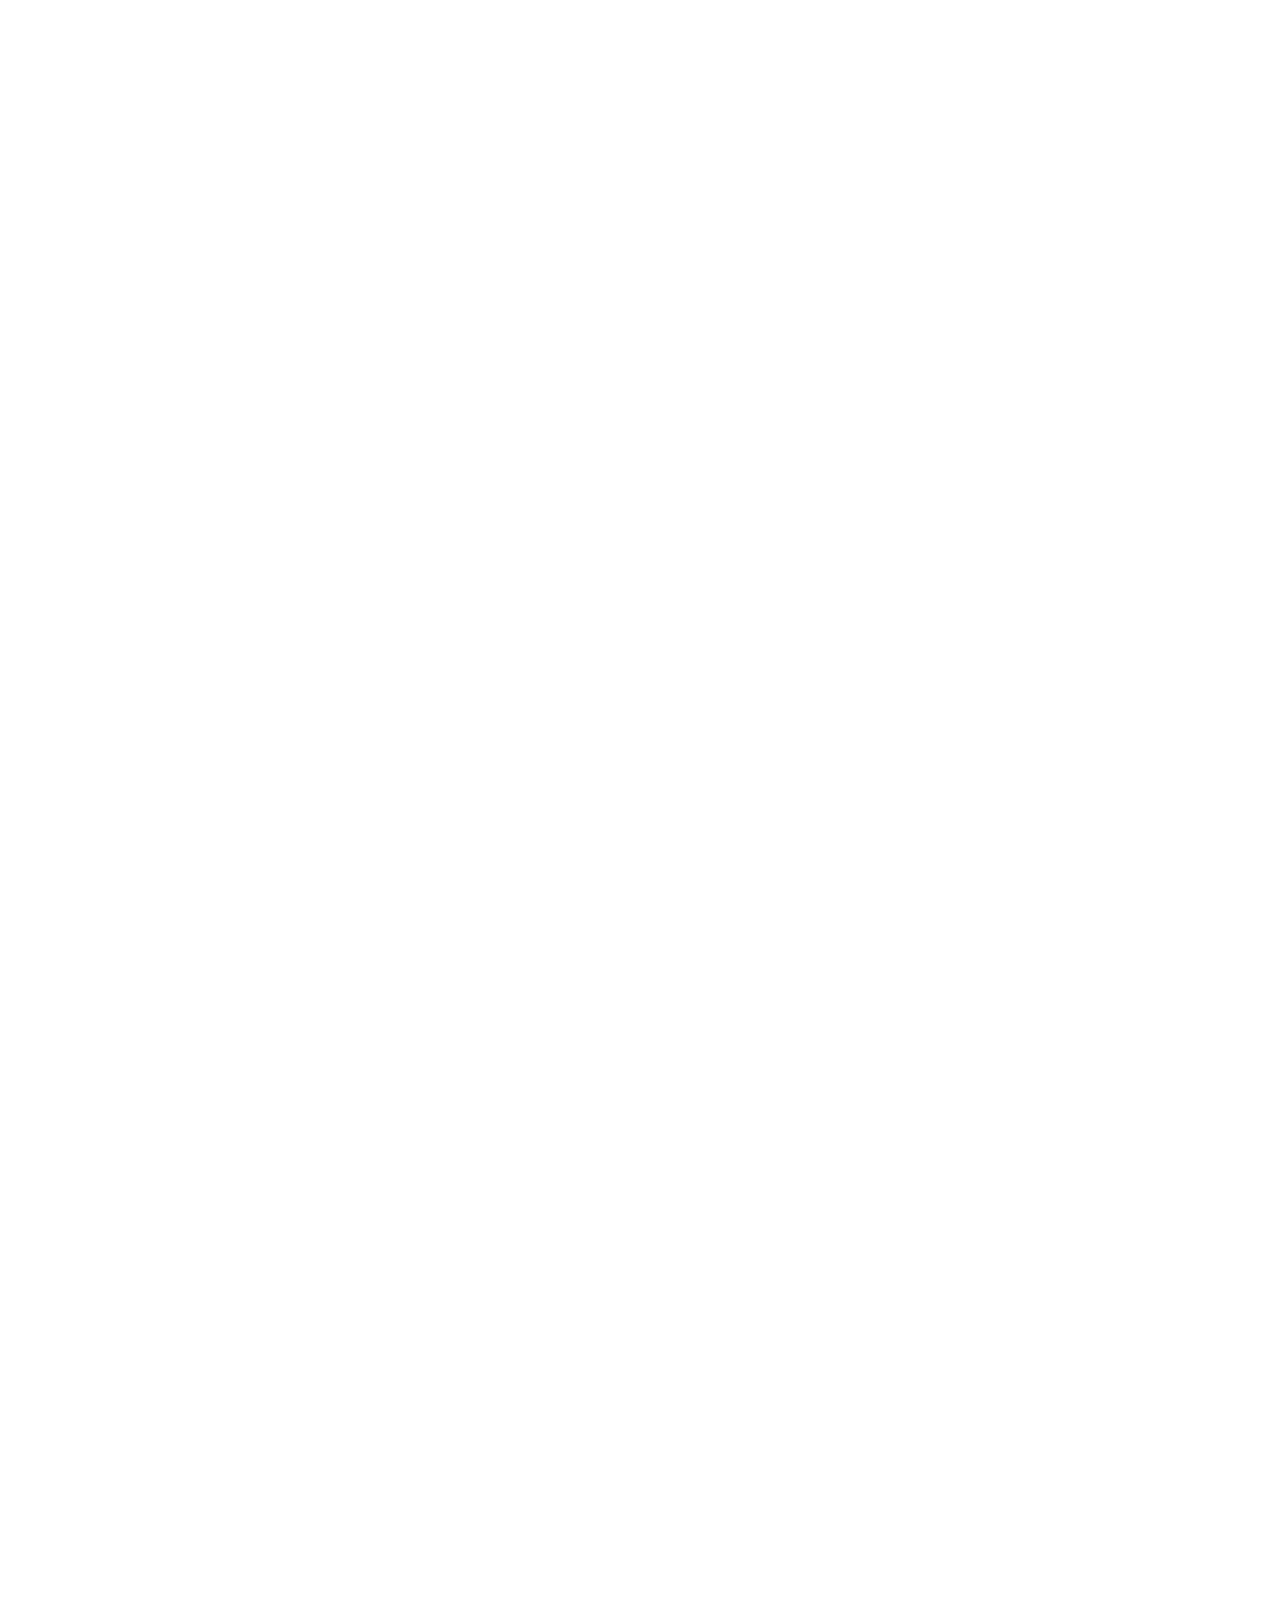
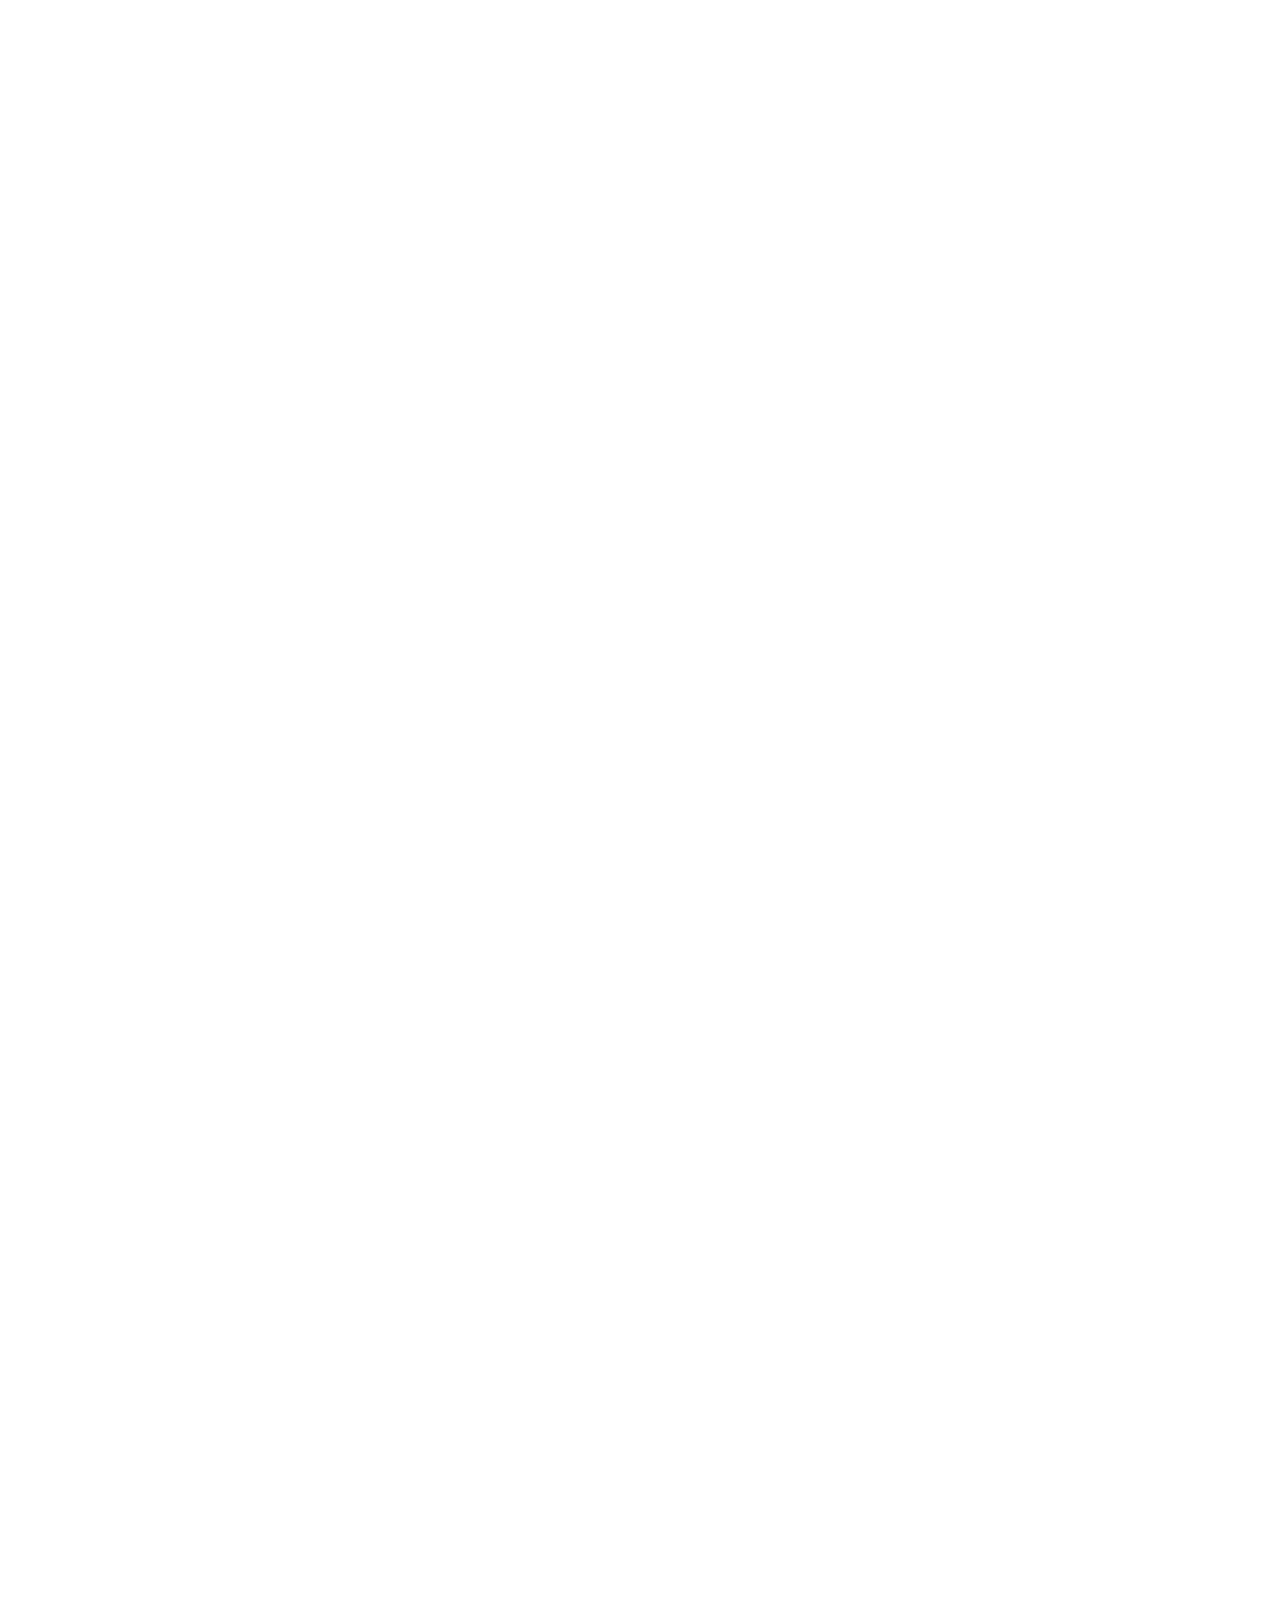
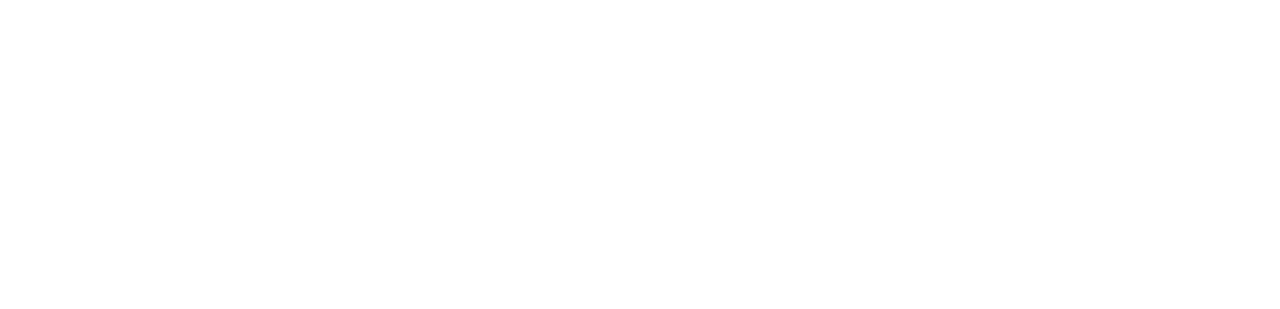
==== commit fe0d117c: "Update index.html" ====
--- a/index.html
+++ b/index.html
@@ -9,7 +9,7 @@
     <meta content="" name="description">
 
     <!-- Favicon -->
-    <link href="img/images.png" rel="icon">
+    <link href="img/download-removebg-preview (1)" rel="icon">
 
     <!-- Google Web Fonts -->
     <link rel="preconnect" href="https://fonts.googleapis.com">
@@ -49,7 +49,7 @@
         <div class="container-xxl position-relative p-0">
             <nav class="navbar navbar-expand-lg navbar-light px-4 px-lg-5 py-3 py-lg-0">
                 <a href="" class="navbar-brand p-0">
-                    <h6 class="m-0"><img src="img/images-removebg-preview.png" alt="Loading..." style="height: 50%;">
+                    <h6 class="m-0"><img src="img/download-removebg-preview (1)" alt="Loading..." style="height: 50%;">
                     </h6>
                 </a>
                 <button class="navbar-toggler" type="button" data-bs-toggle="collapse" data-bs-target="#navbarCollapse">
@@ -634,4 +634,4 @@
     <script src="js/main.js"></script>
 </body>
 
-</html>+</html>
--- a/css/style.css
+++ b/css/style.css
@@ -0,0 +1,714 @@
+/********** Template CSS **********/
+:root {
+    --primary: #6222CC;
+    --secondary: #FBA504;
+    --light: #F6F4F9;
+    --dark: #04000B;
+}
+
+
+/*** Spinner ***/
+#spinner {
+    opacity: 0;
+    visibility: hidden;
+    transition: opacity .5s ease-out, visibility 0s linear .5s;
+    z-index: 99999;
+}
+
+#spinner.show {
+    transition: opacity .5s ease-out, visibility 0s linear 0s;
+    visibility: visible;
+    opacity: 1;
+}
+
+.back-to-top {
+    position: fixed;
+    display: none;
+    right: 45px;
+    bottom: 45px;
+    z-index: 99;
+}
+
+
+/*** Heading ***/
+h1,
+h2,
+.fw-bold {
+    font-weight: 700 !important;
+}
+
+h3,
+h4,
+.fw-semi-bold {
+    font-weight: 600 !important;
+}
+
+h5,
+h6,
+.fw-medium {
+    font-weight: 500 !important;
+}
+
+
+/*** Button ***/
+.btn {
+    font-weight: 500;
+    transition: .5s;
+}
+
+.btn:hover {
+    box-shadow: 0 0 10px rgba(0, 0, 0, .5);
+}
+
+.btn-square {
+    width: 38px;
+    height: 38px;
+}
+
+.btn-sm-square {
+    width: 32px;
+    height: 32px;
+}
+
+.btn-lg-square {
+    width: 48px;
+    height: 48px;
+}
+
+.btn-square,
+.btn-sm-square,
+.btn-lg-square {
+    padding: 0;
+    display: flex;
+    align-items: center;
+    justify-content: center;
+    font-weight: normal;
+    border-radius: 50px;
+}
+
+
+/*** Navbar ***/
+.navbar .dropdown-toggle::after {
+    border: none;
+    content: "\f067";
+    font-family: "Font Awesome 5 Free";
+    font-size: 10px;
+    font-weight: bold;
+    vertical-align: middle;
+    margin-left: 8px;
+    width: 10px;
+}
+
+.navbar-light .navbar-nav .nav-link {
+    position: relative;
+    margin-right: 25px;
+    padding: 35px 0;
+    font-family: 'Jost', sans-serif;
+    font-size: 18px;
+    font-weight: 500;
+    color: var(--light) !important;
+    outline: none;
+    transition: .5s;
+}
+
+.sticky-top.navbar-light .navbar-nav .nav-link {
+    padding: 20px 0;
+    color: var(--dark) !important;
+}
+
+.navbar-light .navbar-nav .nav-link:hover,
+.navbar-light .navbar-nav .nav-link.active {
+    color: var(--secondary) !important;
+}
+
+.navbar-light .navbar-brand h1 {
+    color: #FFFFFF;
+}
+
+.navbar-light .navbar-brand img {
+    max-height: 60px;
+    transition: .5s;
+}
+
+.sticky-top.navbar-light .navbar-brand img {
+    max-height: 45px;
+}
+
+@media (max-width: 991.98px) {
+    .sticky-top.navbar-light {
+        position: relative;
+        background: #FFFFFF;
+    }
+
+    .navbar-light .navbar-collapse {
+        margin-top: 15px;
+        border-top: 1px solid #DDDDDD;
+    }
+
+    .navbar-light .navbar-nav .nav-link,
+    .sticky-top.navbar-light .navbar-nav .nav-link {
+        padding: 10px 0;
+        margin-left: 0;
+        color: var(--dark) !important;
+    }
+
+    .navbar-light .navbar-brand h1 {
+        color: var(--primary);
+    }
+
+    .navbar-light .navbar-brand img {
+        max-height: 45px;
+    }
+}
+
+@media (min-width: 992px) {
+    .navbar-light {
+        position: absolute;
+        width: 100%;
+        top: 0;
+        left: 0;
+        border-bottom: 1px solid rgba(256, 256, 256, .1);
+        z-index: 999;
+    }
+    
+    .sticky-top.navbar-light {
+        position: fixed;
+        background: #FFFFFF;
+    }
+
+    .sticky-top.navbar-light .navbar-brand h1 {
+        color: var(--primary);
+    }
+
+    .navbar-light .navbar-nav .nav-item .dropdown-menu {
+        display: block;
+        border: none;
+        margin-top: 0;
+        top: 150%;
+        opacity: 0;
+        visibility: hidden;
+        transition: .5s;
+    }
+
+    .navbar-light .navbar-nav .nav-item:hover .dropdown-menu {
+        top: 100%;
+        visibility: visible;
+        transition: .5s;
+        opacity: 1;
+    }
+
+    .navbar-light .btn {
+        color: var(--dark);
+        background: #FFFFFF;
+    }
+
+    .sticky-top.navbar-light .btn {
+        color: var(--dark);
+        background: var(--secondary);
+    }
+}
+
+
+/*** Hero Header ***/
+.hero-header {
+    margin-bottom: 6rem;
+    padding: 18rem 0;
+    background:
+        url(../img/blob-top-left.png),
+        url(../img/blob-top-right.png),
+        url(../img/blob-bottom-left.png),
+        url(../img/blob-bottom-right.png),
+        url(../img/blob-center.png),
+        url(../img/bg-bottom.png);
+    background-position:
+        left 0px top 0px,
+        right 0px top 0px,
+        left 0px bottom 0px,
+        right 0px bottom 0px,
+        center center,
+        center bottom;
+    background-repeat: no-repeat;
+}
+
+@media (max-width: 991.98px) {
+    .hero-header {
+        padding: 6rem 0 9rem 0;
+    }
+}
+
+
+/*** Section Title ***/
+.section-title {
+    position: relative;
+    display: flex;
+    align-items: center;
+    font-weight: 500;
+    text-transform: uppercase;
+}
+
+.section-title span:first-child,
+.section-title span:last-child {
+    position: relative;
+    display: inline-block;
+    margin-right: 30px;
+    width: 30px;
+    height: 2px;
+}
+
+.section-title span:last-child {
+    margin-right: 0;
+    margin-left: 30px;
+}
+
+.section-title span:first-child::after,
+.section-title span:last-child::after {
+    position: absolute;
+    content: "";
+    width: 15px;
+    height: 2px;
+    top: 0;
+    right: -20px;
+}
+
+.section-title span:last-child::after {
+    right: auto;
+    left: -20px;
+}
+
+.section-title.text-primary span:first-child,
+.section-title.text-primary span:last-child,
+.section-title.text-primary span:first-child::after,
+.section-title.text-primary span:last-child::after {
+    background: var(--primary);
+}
+
+.section-title.text-secondary span:first-child,
+.section-title.text-secondary span:last-child,
+.section-title.text-secondary span:first-child::after,
+.section-title.text-secondary span:last-child::after {
+    background: var(--secondary);
+}
+
+.section-title.text-white span:first-child,
+.section-title.text-white span:last-child,
+.section-title.text-white span:first-child::after,
+.section-title.text-white span:last-child::after {
+    background: #FFFFFF;
+}
+
+
+/*** Feature ***/
+.feature-item {
+    transition: .5s;
+}
+
+.feature-item:hover {
+    margin-top: -15px;
+}
+
+
+/*** About ***/
+.progress {
+    height: 5px;
+}
+
+.progress .progress-bar {
+    width: 0px;
+    transition: 3s;
+}
+
+
+/*** Fact ***/
+.fact {
+    margin: 6rem 0;
+    background:
+        url(../img/blob-top-left.png),
+        url(../img/blob-top-right.png),
+        url(../img/blob-bottom-left.png),
+        url(../img/blob-bottom-right.png),
+        url(../img/blob-center.png);
+    background-position:
+        left 0px top 0px,
+        right 0px top 0px,
+        left 0px bottom 0px,
+        right 0px bottom 0px,
+        center center;
+    background-repeat: no-repeat;
+}
+
+
+/*** Service ***/
+.service-item {
+    position: relative;
+    padding: 45px 30px;
+    background: var(--light);
+    overflow: hidden;
+    transition: .5s;
+}
+
+.service-item:hover {
+    margin-top: -15px;
+    padding-bottom: 60px;
+    background: var(--primary);
+}
+
+.service-item .service-icon {
+    margin: 0 auto 20px auto;
+    width: 100px;
+    height: 100px;
+    display: flex;
+    align-items: center;
+    justify-content: center;
+    color: var(--light);
+    background: url(../img/blob-primary.png) center center no-repeat;
+    background-size: contain;
+    transition: .5s;
+}
+
+.service-item:hover .service-icon {
+    color: var(--dark);
+    background: url(../img/blob-secondary.png) center center no-repeat;
+    background-size: contain;
+}
+
+.service-item h5,
+.service-item p {
+    transition: .5s;
+}
+
+.service-item:hover h5,
+.service-item:hover p {
+    color: #FFFFFF;
+}
+
+.service-item a.btn {
+    position: absolute;
+    bottom: -40px;
+    left: 50%;
+    transform: translateX(-50%);
+    color: var(--primary);
+    background: #FFFFFF;
+    border-radius: 40px 40px 0 0;
+    transition: .5s;
+    z-index: 1;
+}
+
+.service-item a.btn:hover {
+    color: var(--dark);
+    background: var(--secondary);
+}
+
+.service-item:hover a.btn {
+    bottom: 0;
+}
+
+
+/*** Project Portfolio ***/
+#portfolio-flters li {
+    display: inline-block;
+    font-weight: 500;
+    color: var(--dark);
+    cursor: pointer;
+    transition: .5s;
+    border-bottom: 2px solid transparent;
+}
+
+#portfolio-flters li:hover,
+#portfolio-flters li.active {
+    color: var(--primary);
+    border-color: var(--primary);
+}
+
+.portfolio-item img {
+    transition: .5s;
+}
+
+.portfolio-item:hover img {
+    transform: scale(1.1);
+}
+
+.portfolio-item .portfolio-overlay {
+    position: absolute;
+    display: flex;
+    align-items: center;
+    justify-content: center;
+    width: 100%;
+    height: 100%;
+    top: 0;
+    left: 0;
+    background: rgba(98, 34, 204, .9);
+    transition: .5s;
+    opacity: 0;
+}
+
+.portfolio-item:hover .portfolio-overlay {
+    opacity: 1;
+}
+
+
+/*** Newsletter ***/
+.newsletter {
+    margin: 6rem 0;
+    background:
+        url(../img/blob-top-left.png),
+        url(../img/blob-top-right.png),
+        url(../img/blob-bottom-left.png),
+        url(../img/blob-bottom-right.png),
+        url(../img/blob-center.png);
+    background-position:
+        left 0px top 0px,
+        right 0px top 0px,
+        left 0px bottom 0px,
+        right 0px bottom 0px,
+        center center;
+    background-repeat: no-repeat;
+}
+
+
+/*** Testimonial ***/
+.testimonial-carousel .testimonial-item {
+    padding: 0 30px 30px 30px;
+}
+
+.testimonial-carousel .owl-nav {
+    display: flex;
+    justify-content: center;
+}
+
+.testimonial-carousel .owl-nav .owl-prev,
+.testimonial-carousel .owl-nav .owl-next {
+    margin: 0 12px;
+    width: 60px;
+    height: 60px;
+    display: flex;
+    align-items: center;
+    justify-content: center;
+    color: var(--primary);
+    background: var(--light);
+    border-radius: 60px;
+    font-size: 22px;
+    transition: .5s;
+}
+
+.testimonial-carousel .owl-nav .owl-prev:hover,
+.testimonial-carousel .owl-nav .owl-next:hover {
+    color: #FFFFFF;
+    background: var(--primary);
+    box-shadow: 0 0 10px rgba(0, 0, 0, .5);
+}
+
+
+/*** Team ***/
+.team-item .btn {
+    color: var(--primary);
+    background: #FFFFFF;
+}
+
+.team-item .btn:hover {
+    color: #FFFFFF;
+    background: var(--primary);
+}
+
+
+
+/*** Footer ***/
+.footer {
+    margin-top: 6rem;
+    padding-top: 9rem;
+    background:
+        url(../img/bg-top.png),
+        url(../img/map.png);
+    background-position:
+        center top,
+        center center;
+    background-repeat: no-repeat;
+}
+
+.footer .btn.btn-social {
+    margin-right: 5px;
+    width: 40px;
+    height: 40px;
+    display: flex;
+    align-items: center;
+    justify-content: center;
+    color: var(--light);
+    border: 1px solid rgba(256, 256, 256, .1);
+    border-radius: 40px;
+    transition: .3s;
+}
+
+.footer .btn.btn-social:hover {
+    color: var(--primary);
+}
+
+.footer .btn.btn-link {
+    display: block;
+    margin-bottom: 10px;
+    padding: 0;
+    text-align: left;
+    color: var(--light);
+    font-weight: normal;
+    transition: .3s;
+}
+
+.footer .btn.btn-link::before {
+    position: relative;
+    content: "\f105";
+    font-family: "Font Awesome 5 Free";
+    font-weight: 900;
+    margin-right: 10px;
+}
+
+.footer .btn.btn-link:hover {
+    letter-spacing: 1px;
+    box-shadow: none;
+    color: var(--secondary);
+}
+
+.footer .copyright {
+    padding: 25px 0;
+    font-size: 14px;
+    border-top: 1px solid rgba(256, 256, 256, .1);
+}
+
+.footer .copyright a {
+    color: var(--light);
+}
+
+.footer .footer-menu a {
+    margin-right: 15px;
+    padding-right: 15px;
+    border-right: 1px solid rgba(255, 255, 255, .1);
+}
+
+.footer .footer-menu a:last-child {
+    margin-right: 0;
+    padding-right: 0;
+    border-right: none;
+}
+
+.footer .copyright a:hover,
+.footer .footer-menu a:hover {
+    color: var(--secondary);
+}
+
+form h2{
+    text-align: center;
+    margin-bottom: 20px;
+}
+
+.form-control{
+    position: relative;
+    margin-bottom: 15px;
+}
+
+.form-control label{
+    display: block;
+    margin-bottom: 5px;
+}
+
+.form-control input,
+.form-control textarea{
+    width: 100%;
+    padding: 10px;
+    padding-right: 40px;
+    border: 2px solid #ddd;
+    border-radius: 10px;
+    outline: none;
+}
+
+button{
+    width: 100%;
+    border: none;
+    padding: 10px;
+    background-color: #77b7cd;
+    color: #fff;
+    border-radius: 10px;
+    cursor: pointer;
+    font-size: 16px;
+    transition: all 0.3s ease;
+}
+
+button:hover{
+    background-color: #295580;
+}
+
+.form-control .icon{
+    position: absolute;
+    right: 10px;
+    top: 71%;
+    transform: translateY(-50%);
+    font-size: 20px;
+    color: transparent;
+    pointer-events: none;
+}
+
+.form-control.success input,
+.form-control.success textarea{
+    border-color: #2ecc71;
+}
+
+.form-control.success .icon{
+    color: #2ecc71;
+}
+
+.form-control.error input,
+.form-control.error textarea{
+    border-color: #e74c3c;
+}
+
+.form-control.error .icon,
+.form-control.error input::placeholder,
+.form-control.error textarea::placeholder{
+    color: #e74c3c;
+}
+
+.modal{
+    display: none;
+    position: fixed;
+    z-index: 2;
+    left: 0;
+    top: 0;
+    width: 100%;
+    height: 100%;
+    overflow: auto;
+    background-color: rgba(0, 0, 0, 0.4);
+}
+
+.modal-content{
+    background-color: #fefefe;
+    margin: 15% auto;
+    padding: 20px;
+    width: 80%;
+    border: 1px solid #888;
+    max-width: 500px;
+    border-radius: 10px;
+    text-align: center;
+}
+
+.close-button{
+    color: #aaa;
+    float: right;
+    font-size: 28px;
+    font-weight: bold;
+    transition: all 0.3s ease;
+}
+
+.close-button:hover,
+.close-button:focus{
+    color: #000;
+    text-decoration: none;
+    cursor: pointer;
+}
+
+@media screen and (max-width: 920px) {
+    
+    .container img{
+        display: none;
+    }
+
+    .container form{
+        width: 100%;
+    }
+
+}